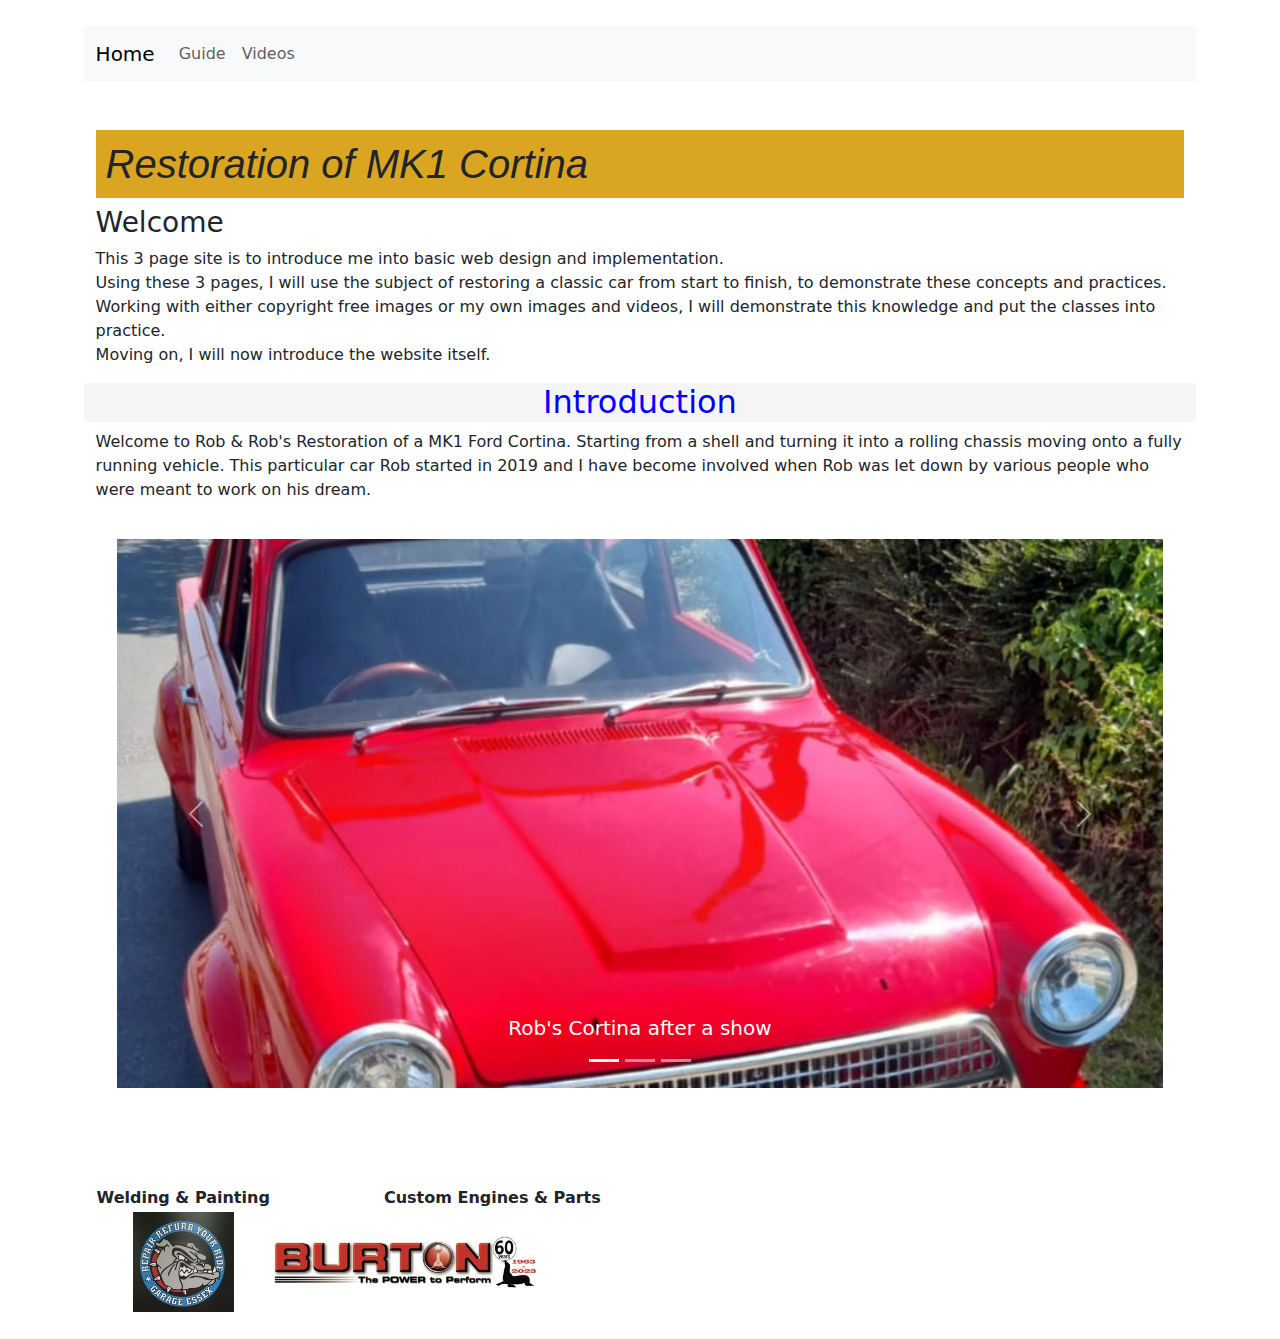
==== Project Milestone 1 Rob Hall/index.html @ 7175f25a "Add files via upload" ====
<!DOCTYPE html>
<html lang = "en-US">
<head>
    <meta charset = "UTF-8">
    <meta name="viewport" content="width=device-width, initial-scale=1.0">    
    <link href="https://cdn.jsdelivr.net/npm/bootstrap@5.3.3/dist/css/bootstrap.min.css" rel="stylesheet" integrity="sha384-QWTKZyjpPEjISv5WaRU9OFeRpok6YctnYmDr5pNlyT2bRjXh0JMhjY6hW+ALEwIH" crossorigin="anonymous">
    <link href="https://cdn.jsdelivr.net/npm/bootstrap@5.1.3/dist/css/bootstrap.min.css" rel="stylesheet" integrity="sha384-1BmE4kWBq78iYhFldvKuhfTAU6auU8tT94WrHftjDbrCEXSU1oBoqyl2QvZ6jIW3" crossorigin="anonymous">
    <link rel="stylesheet" href="CSS/Style.css">

    <title>Restore a Cortina</title>
</head>    
<body>
    <div class="container">
    <div class="row">
        <nav class="navbar navbar-expand-lg bg-body-tertiary">
            <div class="container-fluid">
              <a class="navbar-brand" href="index.html">Home</a>
              <button class="navbar-toggler" type="button" data-bs-toggle="collapse" data-bs-target="#navbarSupportedContent" aria-controls="navbarSupportedContent" aria-expanded="false" aria-label="Toggle navigation">
                <span class="navbar-toggler-icon"></span>
              </button>
              <div class="collapse navbar-collapse" id="navbarSupportedContent">
                <ul class="navbar-nav me-auto mb-2 mb-lg-0">                  
                  <li class="nav-item">
                    <a class="nav-link" href="guide.html">Guide</a>
                  </li>
                  <li class="nav-item">
                    <a class="nav-link" href="videos.html">Videos</a>
                  </li>                  
                </ul>                
              </div>
            </div>
          </nav>
    </div>
    <br>
    <br>
    <h1>Restoration of MK1 Cortina</h1>
    <div class="row">
                <h3>Welcome</h3>
        <p>This 3 page site is to introduce me into basic web design and implementation.<br>
        Using these 3 pages, I will use the subject of restoring a classic car from start to finish, to demonstrate these concepts and practices.<br>
        Working with either copyright free images or my own images and videos, I will demonstrate this knowledge and put the classes into practice.<br>
        Moving on, I will now introduce the website itself.</p>
        <br>
        <br>
        <h2>Introduction</h2>
        <p>
            Welcome to Rob & Rob's Restoration of a MK1 Ford Cortina.  Starting from a shell and turning it into a rolling chassis moving onto a fully running vehicle.
            This particular car Rob started in 2019 and I have become involved when Rob was let down by various people who were meant to work on his dream.  
        </p>
    </div>
    <div class="container">
        <div id="carouselExampleCaptions" class="carousel slide" data-bs-ride="carousel">

            <div class="carousel-indicators">
        
              <button type="button" data-bs-target="#carouselExampleCaptions" data-bs-slide-to="0" class="active" aria-current="true" aria-label="Slide 1"></button>
        
              <button type="button" data-bs-target="#carouselExampleCaptions" data-bs-slide-to="1" aria-label="Slide 2"></button>
        
              <button type="button" data-bs-target="#carouselExampleCaptions" data-bs-slide-to="2" aria-label="Slide 3"></button>
        
            </div>
        
            <div class="carousel-inner">
        
              <div class="carousel-item active">
        
                <img src="Images/cortinaaftershow.jpg" class="d-block w-100" alt="Rob's Red Cortina parked on a road">
        
                <div class="carousel-caption d-none d-md-block">
        
                  <h5>Rob's Cortina after a show</h5>                   
        
                </div>
        
              </div>
        
              <div class="carousel-item">
        
                <a href="https://www.burtonpower.com/tuning-guides/ford-cars/ford-cortina-mk1-mk2-tuning.html" target="_blank"><img src="Images/RobsEnginesml.jpg" class="d-block w-100" alt="2.8 Cologne Engine"></a>
        
                <div class="carousel-caption d-none d-md-block">
        
                  <h5>Robs 2.8L that has been stroked and bored to 3.5l</h5>
        
                  
        
                </div>
        
              </div>
        
              <div class="carousel-item">
        
                <a href="https://mk1cortina.club/" target="_blank"><img src="Images/mk1cortina show(1).jpg" class="d-block w-100" alt="MK1 Cortina Owners Club display car in blue"></a>
        
                <div class="carousel-caption d-none d-md-block">
        
                  <h5>Mk1 Cortina Owners Club</h5>
        
                  <p>Click picture to go to the MK1 Cortina Owners Club</p>
        
                </div>
        
              </div>
        
            </div>
        
            <button class="carousel-control-prev" type="button" data-bs-target="#carouselExampleCaptions" data-bs-slide="prev">
        
              <span class="carousel-control-prev-icon" aria-hidden="true"></span>
        
              <span class="visually-hidden">Previous</span>
        
            </button>
        
            <button class="carousel-control-next" type="button" data-bs-target="#carouselExampleCaptions" data-bs-slide="next">
        
              <span class="carousel-control-next-icon" aria-hidden="true"></span>
        
              <span class="visually-hidden">Next</span>
        
            </button>
        
          </div>
        
    </div>
    <script src="https://code.jquery.com/jquery-3.6.0.min.js"></script>

    <script src="https://cdn.jsdelivr.net/npm/@popperjs/core@2.10.2/dist/umd/popper.min.js"></script>
    <script src="https://cdn.jsdelivr.net/npm/bootstrap@5.3.3/dist/js/bootstrap.bundle.min.js" integrity="sha384-YvpcrYf0tY3lHB60NNkmXc5s9fDVZLESaAA55NDzOxhy9GkcIdslK1eN7N6jIeHz" crossorigin="anonymous"></script>
 
    
  </div>
</body>
<br>

<footer>
  <div class="container">
    <table>
      <tr>
        <th>Welding & Painting</th>
        <th></th>
        <th>Custom Engines & Parts</th>
      </tr>
      <tr>
        <td align="center"><a href="https://www.facebook.com/Repairrefurbyourride" target="_blank"><img src="Images/dannyweld.jpg" height="100px" width="auto"></a></td>
        <td></td>
        <td><a href="https://www.burtonpower.com/" target="_blank"><img src="Images/Burton Power.svg" width="60%" height="auto"></a></td>
      </tr>
    </table>    
  </div>
</footer>

</html>
---- Project Milestone 1 Rob Hall/CSS/Style.css ----
/* Milestone Project 1 CSS Stylesheet*/
/* Setup overall layout */

#row{
    background-color: aliceblue;
}
/* h1 styling*/
h1{
    padding: 10px;    
    font-family: Arial, Helvetica, sans-serif;
    font-style:oblique;  
    background-color: goldenrod;  
}
/*writing on buttons*/
h2 {
text-align: center;
color: blue;
background-color: whitesmoke;
}
/*carousel */
.container {
    padding: 2%;              
}
/*Footer*/
th {
    text-align: center;
}
.modal-body{
    align-items: center;
}

.item {
    width: 30%;
    height: 0;
    padding-top: 30%;
    display: inline-block;
    background-size: cover;
    background-position: center;
  }
  
  .containerthumb {
    display: flex;
    justify-content: space-between;
    flex-wrap: wrap;
    
    resize: both;
    overflow: auto;
  }
  
  /*Gallery*/
  .gallery {
    border: 1px solid #ccc;
  }
  
  .gallery:hover {
    border: 1px solid #777;
  }
  
  .gallery img {
    width: 100%;
    height: auto;
  }
  
  .desc {
    padding: 15px;
    text-align: center;
  }
  
  * {
    box-sizing: border-box;
  }
  
  .responsive {
    padding: 0 6px;
    float: left;
    width: 24.99999%;
  }
  
  @media only screen and (max-width: 700px) {
    .responsive {
      width: 49.99999%;
      margin: 6px 0;
    }
  }
  
  @media only screen and (max-width: 500px) {
    .responsive {
      width: 100%;
    }
  }
  
  .clearfix:after {
    content: "";
    display: table;
    clear: both;
  }
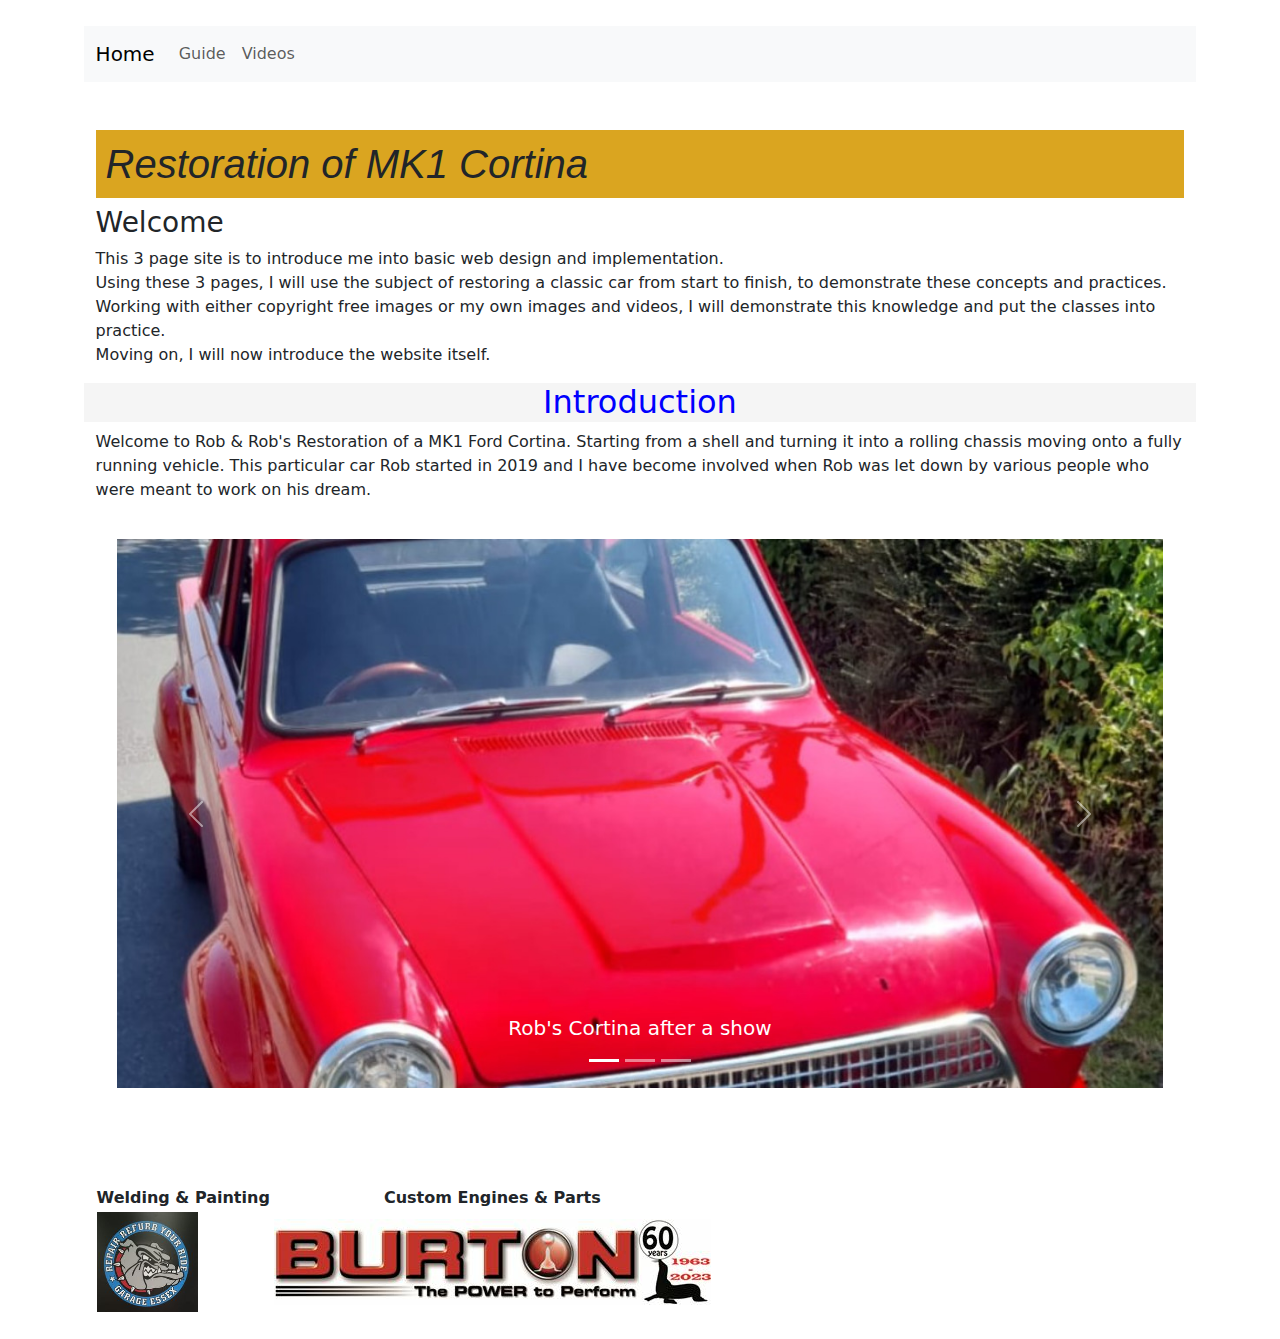
==== commit d007a1af: "Add files via upload" ====
--- a/Project Milestone 1 Rob Hall/index.html
+++ b/Project Milestone 1 Rob Hall/index.html
@@ -1,20 +1,20 @@
 <!DOCTYPE html>
-<html lang = "en-US">
-<head>
-    <meta charset = "UTF-8">
-    <meta name="viewport" content="width=device-width, initial-scale=1.0">    
-    <link href="https://cdn.jsdelivr.net/npm/bootstrap@5.3.3/dist/css/bootstrap.min.css" rel="stylesheet" integrity="sha384-QWTKZyjpPEjISv5WaRU9OFeRpok6YctnYmDr5pNlyT2bRjXh0JMhjY6hW+ALEwIH" crossorigin="anonymous">
-    <link href="https://cdn.jsdelivr.net/npm/bootstrap@5.1.3/dist/css/bootstrap.min.css" rel="stylesheet" integrity="sha384-1BmE4kWBq78iYhFldvKuhfTAU6auU8tT94WrHftjDbrCEXSU1oBoqyl2QvZ6jIW3" crossorigin="anonymous">
-    <link rel="stylesheet" href="CSS/Style.css">
-
-    <title>Restore a Cortina</title>
-</head>    
-<body>
-    <div class="container">
-    <div class="row">
-        <nav class="navbar navbar-expand-lg bg-body-tertiary">
+  <html lang = "en-US">
+    <head>
+      <meta charset = "UTF-8">
+      <meta name="viewport" content="width=device-width, initial-scale=1.0">    
+      <link href="https://cdn.jsdelivr.net/npm/bootstrap@5.3.3/dist/css/bootstrap.min.css" rel="stylesheet" integrity="sha384-QWTKZyjpPEjISv5WaRU9OFeRpok6YctnYmDr5pNlyT2bRjXh0JMhjY6hW+ALEwIH" crossorigin="anonymous">
+      <link href="https://cdn.jsdelivr.net/npm/bootstrap@5.1.3/dist/css/bootstrap.min.css" rel="stylesheet" integrity="sha384-1BmE4kWBq78iYhFldvKuhfTAU6auU8tT94WrHftjDbrCEXSU1oBoqyl2QvZ6jIW3" crossorigin="anonymous">
+      <link rel="stylesheet" href="CSS/Style.css">
+      <title>Restore a Cortina</title>
+    </head>    
+    <body>
+      <div class="container">
+        <div class="row">
+          <!--Nav bar -->
+          <nav class="navbar navbar-expand-lg bg-body-tertiary">
             <div class="container-fluid">
-              <a class="navbar-brand" href="index.html">Home</a>
+              <a class="navbar-brand active" href="index.html">Home</a>
               <button class="navbar-toggler" type="button" data-bs-toggle="collapse" data-bs-target="#navbarSupportedContent" aria-controls="navbarSupportedContent" aria-expanded="false" aria-label="Toggle navigation">
                 <span class="navbar-toggler-icon"></span>
               </button>
@@ -30,125 +30,86 @@
               </div>
             </div>
           </nav>
-    </div>
-    <br>
-    <br>
-    <h1>Restoration of MK1 Cortina</h1>
-    <div class="row">
-                <h3>Welcome</h3>
-        <p>This 3 page site is to introduce me into basic web design and implementation.<br>
-        Using these 3 pages, I will use the subject of restoring a classic car from start to finish, to demonstrate these concepts and practices.<br>
-        Working with either copyright free images or my own images and videos, I will demonstrate this knowledge and put the classes into practice.<br>
-        Moving on, I will now introduce the website itself.</p>
-        <br>
-        <br>
-        <h2>Introduction</h2>
-        <p>
+        </div>
+          <br>
+          <br>
+          <h1>Restoration of MK1 Cortina</h1>
+        <div class="row">
+          <h3>Welcome</h3>
+          <p>This 3 page site is to introduce me into basic web design and implementation.<br>
+          Using these 3 pages, I will use the subject of restoring a classic car from start to finish, to demonstrate these concepts and practices.<br>
+          Working with either copyright free images or my own images and videos, I will demonstrate this knowledge and put the classes into practice.<br>
+          Moving on, I will now introduce the website itself.</p>
+          <br>
+          <br>
+          <h2>Introduction</h2>
+          <p>
             Welcome to Rob & Rob's Restoration of a MK1 Ford Cortina.  Starting from a shell and turning it into a rolling chassis moving onto a fully running vehicle.
             This particular car Rob started in 2019 and I have become involved when Rob was let down by various people who were meant to work on his dream.  
-        </p>
-    </div>
-    <div class="container">
-        <div id="carouselExampleCaptions" class="carousel slide" data-bs-ride="carousel">
+          </p>
+        </div>
+        <!--Carousel containing 3 images, 1st image is a link.-->
+        <div class="container">
+          <div id="carouselExampleCaptions" class="carousel slide" data-bs-ride="carousel">
+            <div class="carousel-indicators">        
+              <button type="button" data-bs-target="#carouselExampleCaptions" data-bs-slide-to="0" class="active" aria-current="true" aria-label="Slide 1"></button>        
+              <button type="button" data-bs-target="#carouselExampleCaptions" data-bs-slide-to="1" aria-label="Slide 2"></button>        
+              <button type="button" data-bs-target="#carouselExampleCaptions" data-bs-slide-to="2" aria-label="Slide 3"></button>        
+            </div>        
+            <div class="carousel-inner">        
+              <div class="carousel-item active">        
+                <a href="videos.html" target="_blank"><img src="Images/cortinaaftershow.jpg" class="d-block w-100" alt="Rob's Red Cortina parked on a road"></a>        
+                <div class="carousel-caption d-none d-md-block">        
+                  <h5>Rob's Cortina after a show</h5>
+                </div>        
+              </div>        
+              <div class="carousel-item">        
+                <a href="https://www.burtonpower.com/tuning-guides/ford-cars/ford-cortina-mk1-mk2-tuning.html" target="_blank"><img src="Images/RobsEnginesml.jpg" class="d-block w-100" alt="2.8 Cologne Engine"></a>        
+                <div class="carousel-caption d-none d-md-block">        
+                  <h5>Robs 2.8L that has been stroked and bored to 3.5l</h5>
+                </div>        
+              </div>        
+              <div class="carousel-item">        
+                <a href="https://mk1cortina.club/" target="_blank"><img src="Images/mk1cortina show(1).jpg" class="d-block w-100" alt="MK1 Cortina Owners Club display car in blue"></a>        
+                <div class="carousel-caption d-none d-md-block">        
+                  <h5>Mk1 Cortina Owners Club</h5>        
+                  <p>Click picture to go to the MK1 Cortina Owners Club</p>        
+                </div>        
+              </div>        
+            </div>
 
-            <div class="carousel-indicators">
-        
-              <button type="button" data-bs-target="#carouselExampleCaptions" data-bs-slide-to="0" class="active" aria-current="true" aria-label="Slide 1"></button>
-        
-              <button type="button" data-bs-target="#carouselExampleCaptions" data-bs-slide-to="1" aria-label="Slide 2"></button>
-        
-              <button type="button" data-bs-target="#carouselExampleCaptions" data-bs-slide-to="2" aria-label="Slide 3"></button>
-        
-            </div>
-        
-            <div class="carousel-inner">
-        
-              <div class="carousel-item active">
-        
-                <img src="Images/cortinaaftershow.jpg" class="d-block w-100" alt="Rob's Red Cortina parked on a road">
-        
-                <div class="carousel-caption d-none d-md-block">
-        
-                  <h5>Rob's Cortina after a show</h5>                   
-        
-                </div>
-        
-              </div>
-        
-              <div class="carousel-item">
-        
-                <a href="https://www.burtonpower.com/tuning-guides/ford-cars/ford-cortina-mk1-mk2-tuning.html" target="_blank"><img src="Images/RobsEnginesml.jpg" class="d-block w-100" alt="2.8 Cologne Engine"></a>
-        
-                <div class="carousel-caption d-none d-md-block">
-        
-                  <h5>Robs 2.8L that has been stroked and bored to 3.5l</h5>
-        
-                  
-        
-                </div>
-        
-              </div>
-        
-              <div class="carousel-item">
-        
-                <a href="https://mk1cortina.club/" target="_blank"><img src="Images/mk1cortina show(1).jpg" class="d-block w-100" alt="MK1 Cortina Owners Club display car in blue"></a>
-        
-                <div class="carousel-caption d-none d-md-block">
-        
-                  <h5>Mk1 Cortina Owners Club</h5>
-        
-                  <p>Click picture to go to the MK1 Cortina Owners Club</p>
-        
-                </div>
-        
-              </div>
-        
-            </div>
-        
-            <button class="carousel-control-prev" type="button" data-bs-target="#carouselExampleCaptions" data-bs-slide="prev">
-        
-              <span class="carousel-control-prev-icon" aria-hidden="true"></span>
-        
-              <span class="visually-hidden">Previous</span>
-        
-            </button>
-        
-            <button class="carousel-control-next" type="button" data-bs-target="#carouselExampleCaptions" data-bs-slide="next">
-        
-              <span class="carousel-control-next-icon" aria-hidden="true"></span>
-        
-              <span class="visually-hidden">Next</span>
-        
-            </button>
-        
-          </div>
-        
-    </div>
-    <script src="https://code.jquery.com/jquery-3.6.0.min.js"></script>
-
-    <script src="https://cdn.jsdelivr.net/npm/@popperjs/core@2.10.2/dist/umd/popper.min.js"></script>
-    <script src="https://cdn.jsdelivr.net/npm/bootstrap@5.3.3/dist/js/bootstrap.bundle.min.js" integrity="sha384-YvpcrYf0tY3lHB60NNkmXc5s9fDVZLESaAA55NDzOxhy9GkcIdslK1eN7N6jIeHz" crossorigin="anonymous"></script>
- 
-    
-  </div>
-</body>
-<br>
-
-<footer>
-  <div class="container">
-    <table>
-      <tr>
-        <th>Welding & Painting</th>
-        <th></th>
-        <th>Custom Engines & Parts</th>
-      </tr>
-      <tr>
-        <td align="center"><a href="https://www.facebook.com/Repairrefurbyourride" target="_blank"><img src="Images/dannyweld.jpg" height="100px" width="auto"></a></td>
-        <td></td>
-        <td><a href="https://www.burtonpower.com/" target="_blank"><img src="Images/Burton Power.svg" width="60%" height="auto"></a></td>
-      </tr>
-    </table>    
-  </div>
-</footer>
-
-</html>+              <!--Buttons to control the carousel-->
+            <button class="carousel-control-prev" type="button" data-bs-target="#carouselExampleCaptions" data-bs-slide="prev">        
+              <span class="carousel-control-prev-icon" aria-hidden="true"></span>        
+              <span class="visually-hidden">Previous</span>        
+            </button>        
+            <button class="carousel-control-next" type="button" data-bs-target="#carouselExampleCaptions" data-bs-slide="next">        
+              <span class="carousel-control-next-icon" aria-hidden="true"></span>        
+              <span class="visually-hidden">Next</span>        
+            </button>        
+          </div>        
+        </div>
+          <script src="https://code.jquery.com/jquery-3.6.0.min.js"></script>
+          <script src="https://cdn.jsdelivr.net/npm/@popperjs/core@2.10.2/dist/umd/popper.min.js"></script>
+          <script src="https://cdn.jsdelivr.net/npm/bootstrap@5.3.3/dist/js/bootstrap.bundle.min.js" integrity="sha384-YvpcrYf0tY3lHB60NNkmXc5s9fDVZLESaAA55NDzOxhy9GkcIdslK1eN7N6jIeHz" crossorigin="anonymous"></script> 
+      </div>
+    </body>
+    <br>
+    <footer>
+      <!--Links to companies that help-->
+      <div class="container">
+        <table>
+          <tr>
+            <th>Welding & Painting</th>
+            <th></th>
+            <th>Custom Engines & Parts</th>
+          </tr>
+          <tr>
+            <td><a href="https://www.facebook.com/Repairrefurbyourride" target="_blank"><img src="Images/dannyweld.jpg" height="100px" width="auto"></a></td>
+            <td></td>
+            <td><a href="https://www.burtonpower.com/" target="_blank"><img src="Images/Burton Power.svg" width="100%" height="auto"></a></td>
+          </tr>
+        </table>    
+      </div>
+    </footer>
+  </html>--- a/Project Milestone 1 Rob Hall/CSS/Style.css
+++ b/Project Milestone 1 Rob Hall/CSS/Style.css
@@ -4,7 +4,16 @@
 #row{
     background-color: aliceblue;
 }
-/* h1 styling*/
+#content1 {
+    font-size: x-large;
+}
+#content1 select {
+    display: none;
+  }
+#content2 {
+    font-size: smaller;
+}
+/* Titles of each page and modal*/
 h1{
     padding: 10px;    
     font-family: Arial, Helvetica, sans-serif;
@@ -17,16 +26,34 @@
 color: blue;
 background-color: whitesmoke;
 }
+/*Layout of the Guide page*/
+.column {
+    float: left;
+    width: 40%;
+}
+.centrecolumn {
+    float: right;
+    width: 60%;
+}
 /*carousel */
 .container {
-    padding: 2%;              
+  padding: 2%;              
 }
+.clearfix:after {
+  content: "";
+  display: table;
+  clear: both;
+}  
 /*Footer*/
 th {
     text-align: center;
 }
+/*Modal layout*/
 .modal-body{
     align-items: center;
+}
+.vidsize {
+    padding: auto;
 }
 
 .item {
@@ -36,61 +63,80 @@
     display: inline-block;
     background-size: cover;
     background-position: center;
-  }
+}
   
-  .containerthumb {
+.containerthumb {
     display: flex;
     justify-content: space-between;
     flex-wrap: wrap;
     
     resize: both;
     overflow: auto;
-  }
+}
   
-  /*Gallery*/
-  .gallery {
-    border: 1px solid #ccc;
-  }
+/*Gallery*/
+.gallery {
+   border: 1px solid #ccc;
+}  
+.gallery:hover {
+  border: 1px solid #777;
+}  
+.gallery img {
+   width: 100%;
+   height: auto;
+}  
+.desc {
+  padding: 15px;
+  text-align: center;
+}  
+* {
+    box-sizing: border-box;
+}
   
-  .gallery:hover {
-    border: 1px solid #777;
-  }
+.responsive {
+  padding: 0 6px;
+  float: left;
+  width: 24.99999%;
+}
+
+/*Responsive Screen setup for 3 sizes*/
+@media only screen and (max-width: 960px) {
+ .responsive {
+      width: 20%;
+    }    
+}
   
-  .gallery img {
-    width: 100%;
-    height: auto;
-  }
-  
-  .desc {
-    padding: 15px;
-    text-align: center;
-  }
-  
-  * {
-    box-sizing: border-box;
-  }
-  
+@media only screen and (max-width: 800px) {
   .responsive {
-    padding: 0 6px;
-    float: left;
-    width: 24.99999%;
-  }
-  
-  @media only screen and (max-width: 700px) {
-    .responsive {
       width: 49.99999%;
       margin: 6px 0;
     }
+  .widesc {
+      display: none;
+    }
+  .smlsc {
+      font-size: smaller;
+    }    
+  #content1 ul {
+      display: none;
+    }
+  #content1 select {
+      display: inline-block;
+      width: 100%;
+    }       
   }
   
-  @media only screen and (max-width: 500px) {
-    .responsive {
+@media only screen and (max-width: 500px) {
+  .responsive {
       width: 100%;
     }
-  }
-  
-  .clearfix:after {
-    content: "";
-    display: table;
-    clear: both;
-  }+  .smlsc {
+      display: inline;
+    }
+  #content1 {
+      font-size: small;
+    } 
+  #reimg {
+      display: none;
+    }   
+}